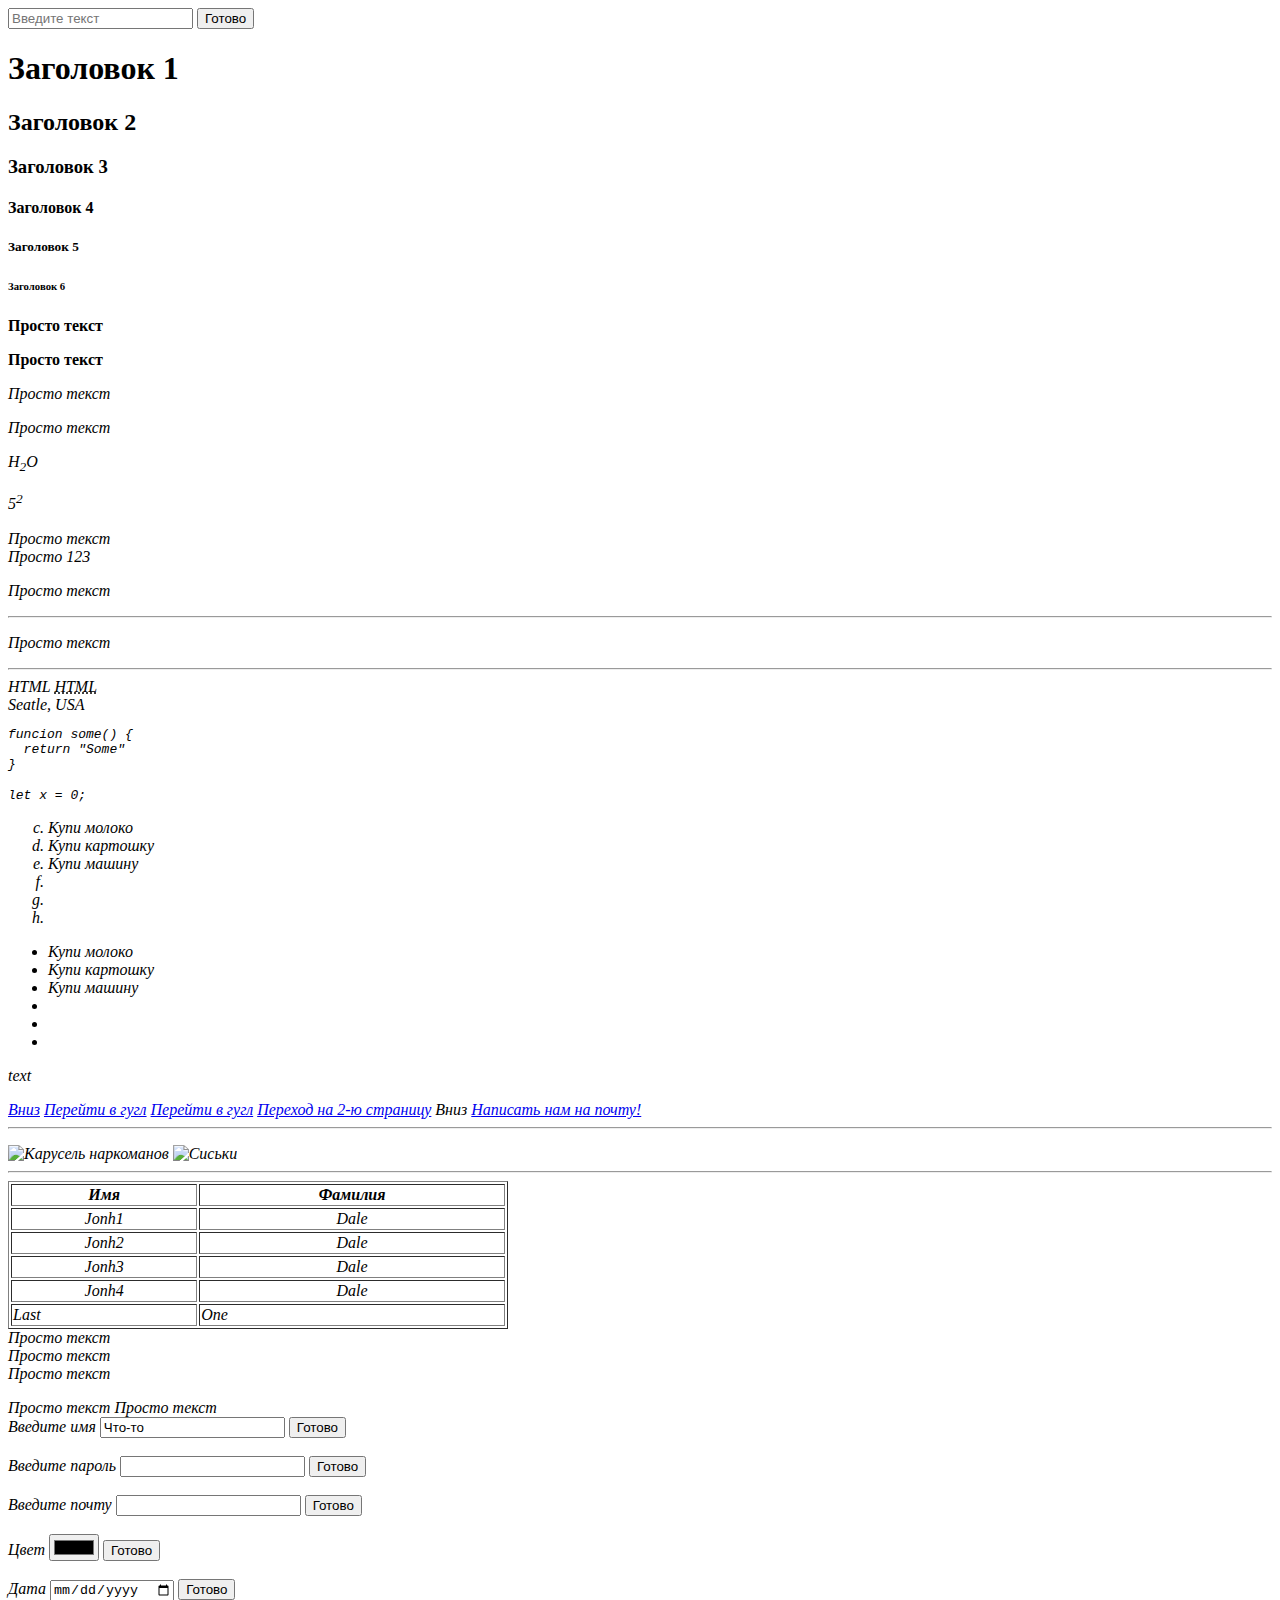
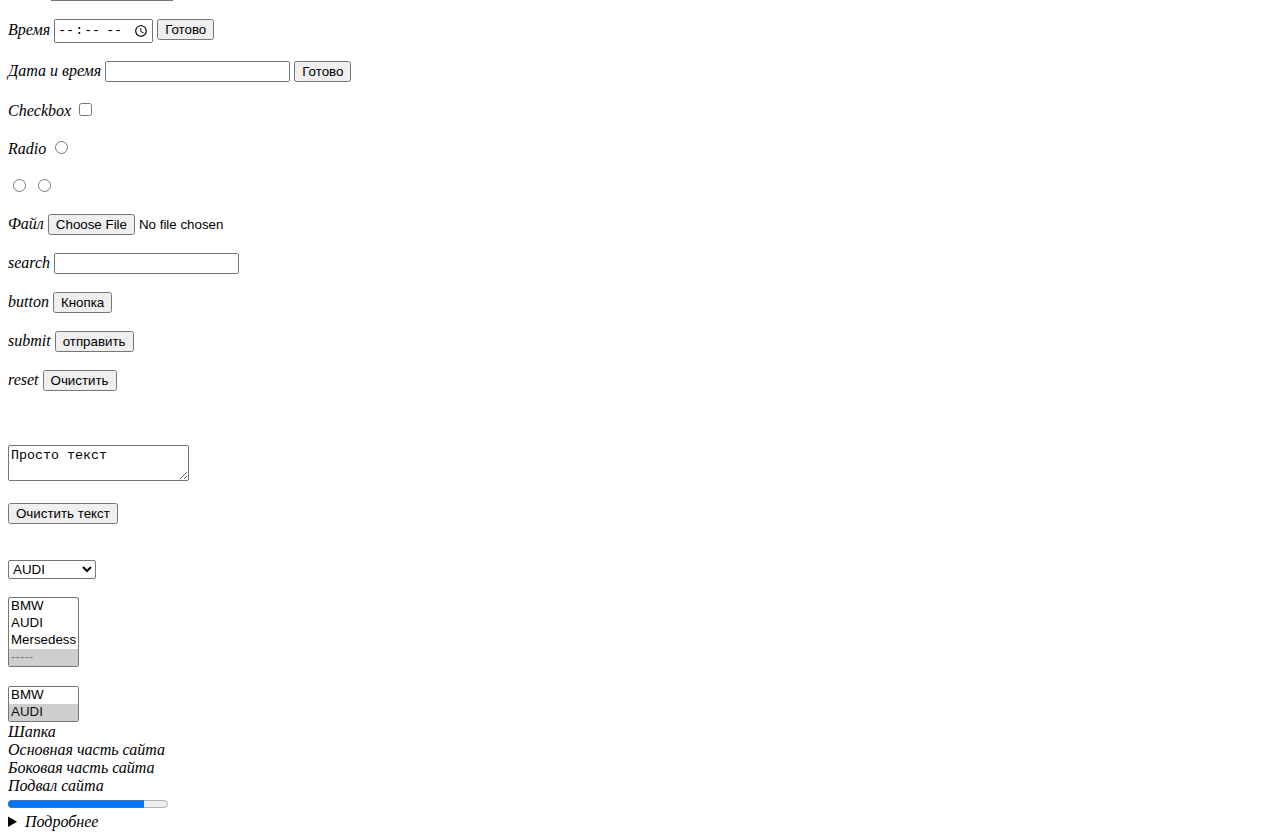
==== HTML/index.html @ 43424e8c "index and about moved in directive HTML" ====
<!DOCTYPE html>
<html lang="en">
<head>
  <meta charset="UTF-8">
  <meta http-equiv="X-UA-Compatible" content="IE=edge">
  <meta name="viewport" content="width=device-width, initial-scale=1.0">
  <meta name="description" content="Тестовая страница">
  <title>Главная страница</title>
  <link rel="stylesheet" href="css/mail.css">
</head>
<body>
  <!--Ввод текст-->
<input type="text"
placeholder="Введите текст">
<button>Готово</button>

<!--Комментарий-->


<!--Заголовки(Разные)-->
<h1>Заголовок 1</h1>
<h2>Заголовок 2</h2>
<h3>Заголовок 3</h3>
<h4>Заголовок 4</h4>
<h5>Заголовок 5</h5>
<h6>Заголовок 6</h6>

<!--Тест(+доп атрибуты)-->

<p><b>Просто текст</b></p>
<p><strong>Просто текст</strong></p>
<p><i>Просто текст</i></p>
<p><em>Просто текст<em></p>

<!--Верхний индекс и нижний индекс-->

<p>H<sub>2</sub>O</p>
<p>5<sup>2</sup></p>

Просто текст<br>Просто 123<br>
<p>Просто текст</p>

<!--Линия на всю страницу после текста-->
<hr>
<p>Просто текст</p><hr>

<!--Аббревиатура-->

<abbr>HTML</abbr>
<abbr title="Язык разметок">HTML</abbr>

<!--Адресс-->

<address>Seatle, USA</address>

<!--Текст с сохранением разметки-->

<pre>funcion some() {
  return "Some"
}
</pre>

<!--Фрагмент кода-->

<code> let x = 0; </code>

<!--Списки-->

<ol start="3" type="a">
  <li>Купи молоко</li>
  <li>Купи картошку</li>
  <li>Купи машину</li>
  <li></li>
  <li></li>
  <li></li>

</ol>

<ul type="cyrcle">
  <li>Купи молоко</li>
  <li>Купи картошку</li>
  <li>Купи машину</li>
  <li></li>
  <li></li>
  <li></li>
</ul>

<!--Атрибуты-->

<p title="Some txt">text</p>

<!--Создание ссылок-->

<a href="#bottomOfPage">Вниз</a>

<a href="https://google.com" title="Нажми на меня" target="_self">Перейти в гугл</a> <!--Откроется в этом же окне-->
<a href="https://google.com" title="Нажми на меня" target="_blank">Перейти в гугл</a> <!--Откроется в новом окне-->

<!--Добавим HTML файл,переход на него-->
<a href="/about.html" title="Переход на новую страницу">Переход на 2-ю страницу</a>

<!--Ссылка якорь-->

<a name="bottomOfPage">Вниз</a>

<!--Ссылка на почтовый клиент-->

<a href="mailto:steam.com6824@mail.ru">Написать нам на почту!</a>

<!--Изображения-->
<hr>
<p></p>

<img src="https://media.ceetiz.com/activity/ALPDXB028/thumbnails/642x450/predator.jpg" width="100%" title="Навели на меня" alt="Карусель наркоманов"> <!--width="500px" ++ height="200px" ++ height="auto"-->

<img src="jpg/boobs.jpg" title="boobs" alt="Сиськи" width="auto" height="auto">

<!--Таблица-->
<hr>
  <table border="1" width="500px"><!--or only <tr></tr>-->
    <thead>
      <tr>
        <th>Имя</th>
        <th>Фамилия</th>
      </tr>
    </thead>
    <tbody align="center">
      <tr>
        <td>Jonh1</td>
        <td>Dale</td>
      </tr><tr>
        <td>Jonh2</td>
        <td>Dale</td>
      </tr>
      <tr>
        <td>Jonh3</td>
        <td>Dale</td>
      </tr>
      <tr>
        <td>Jonh4</td>
        <td>Dale</td>
      </tr> 
    </tbody>
    <tfoot>
        <tr>
          <td>Last</td>
          <td>One</td>
        </tr>
    </tfoot>
  </table>

<!--Тег <link> в хед-->

<link rel="stylesheet" href="css/mail.css">

<!--Тег <script> в теге боди-->

<script src="js/main.js">
</script>

<!--Тег <div> и Тег <span>-->

  <div>Просто текст</div>
  <div>Просто текст</div>
  <div>Просто <span>текст</span></div>

  <p></p>

  <span>Просто текст</span>
  <span>Просто текст</span>

<!--Формы для создания ввода-->

<form action="" method="post">

<label for="user_name">Введите имя</label>
<input type="text"
placeholder="Введите имя"
value="Что-то"
maxlength="5"
name="user_name"
id="user_name">
<!--id делает все тоже самое что и name-->
<!--С помощью name задается имя для создания функционала-->
<!--Есть атрибут hidden который прячет поле ввода
атрибут disabled делает поле неактивным
атрибут readonly только считывать состояние-->
<button>Готово</button>
<br></br>

<!--Форматы полей ввода-->
<label>Введите пароль</label>
<input type="password">
<button>Готово</button>
<br></br>

<label>Введите почту</label>
<input type="email">
<button>Готово</button>
<br></br>

<label>Цвет</label>
<input type="color">
<button>Готово</button>
<br></br>

<Label>Дата</Label>
<input type="date">
<button>Готово</button>
<br></br>

<Label>Время</Label>
<input type="time">
<button>Готово</button>
<br></br>

<Label>Дата и время</Label>
<input type="datetime">
<button>Готово</button>
<br></br>

<label>Checkbox</label>
<input type="checkbox">
<br></br>

<label>Radio</label>
<input type="radio">
<br></br>


<input type="radio" name="state">
<input type="radio" name="state">
<br></br>

<label>Файл</label>
<input type="file">
<br></br>

<label>search</label>
<input type="search">
<br></br>

<label>button</label>
<input type="button"
value="Кнопка">
<br></br>

<label>submit</label>
<input type="submit"
value="отправить">
<br></br>

<label>reset</label>
<input type="reset" value="Очистить">
<br></br>
<!--Очищает все поля-->
</form>

<!--Поле для создания текста(большое кол во текста)-->
<br></br>
<form action="" method="post">
  <!--hidden readonly required(обязательно ввести данные)-->
  <textarea placeholder="Введите текст"
  maxlength="150"
  name="bigtext"
  id="bigtext">Просто текст</textarea>
  <br></br>
<!--Создание кнопок-->
<button type="reset">Очистить текст</button>

</form>
<br></br>

<!--Селекторы выбора-->

<form>
  <select>
    <option>BMW</option>
    <option selected>AUDI</option>
    <option>Mersedess</option>
    <option disabled>-----</option>
  </select> <!--Или disabled selected-->

<br></br>

  <select multiple>
    <option>BMW</option>
    <option>AUDI</option>
    <option>Mersedess</option>
    <option disabled selected>-----</option>
  </select>

  <br></br>

  <select multiple size="2"> <!--Можно выбирать много selected-->
    <option>BMW</option>
    <option selected>AUDI</option>
    <option selected>Mersedess</option>
    <option disabled>-----</option>
  </select>
</form>

<!--Специальные HTML теги-->
<!--Шапка сайта-->
<header>
  Шапка
</header>

<!--Основная часть сайта-->
<main>
  Основная часть сайта
</main>

<!--Боковая часть сайта-->
<aside>
  Боковая часть сайта
</aside>

<!--Подвал сайта-->
<footer>
  Подвал сайта
</footer>

<progress max="100" value="85">Загружено на 85%</progress>
<details>
  <summary>Подробнее</summary>
  Lorem ipsum dolor sit, amet consectetur adipisicing elit. Facere temporibus totam aliquid ut sit aliquam accusantium nulla harum atque facilis libero, ipsum iure perferendis et tempora. Animi necessitatibus ad atque.
</details>
</body>
</html>
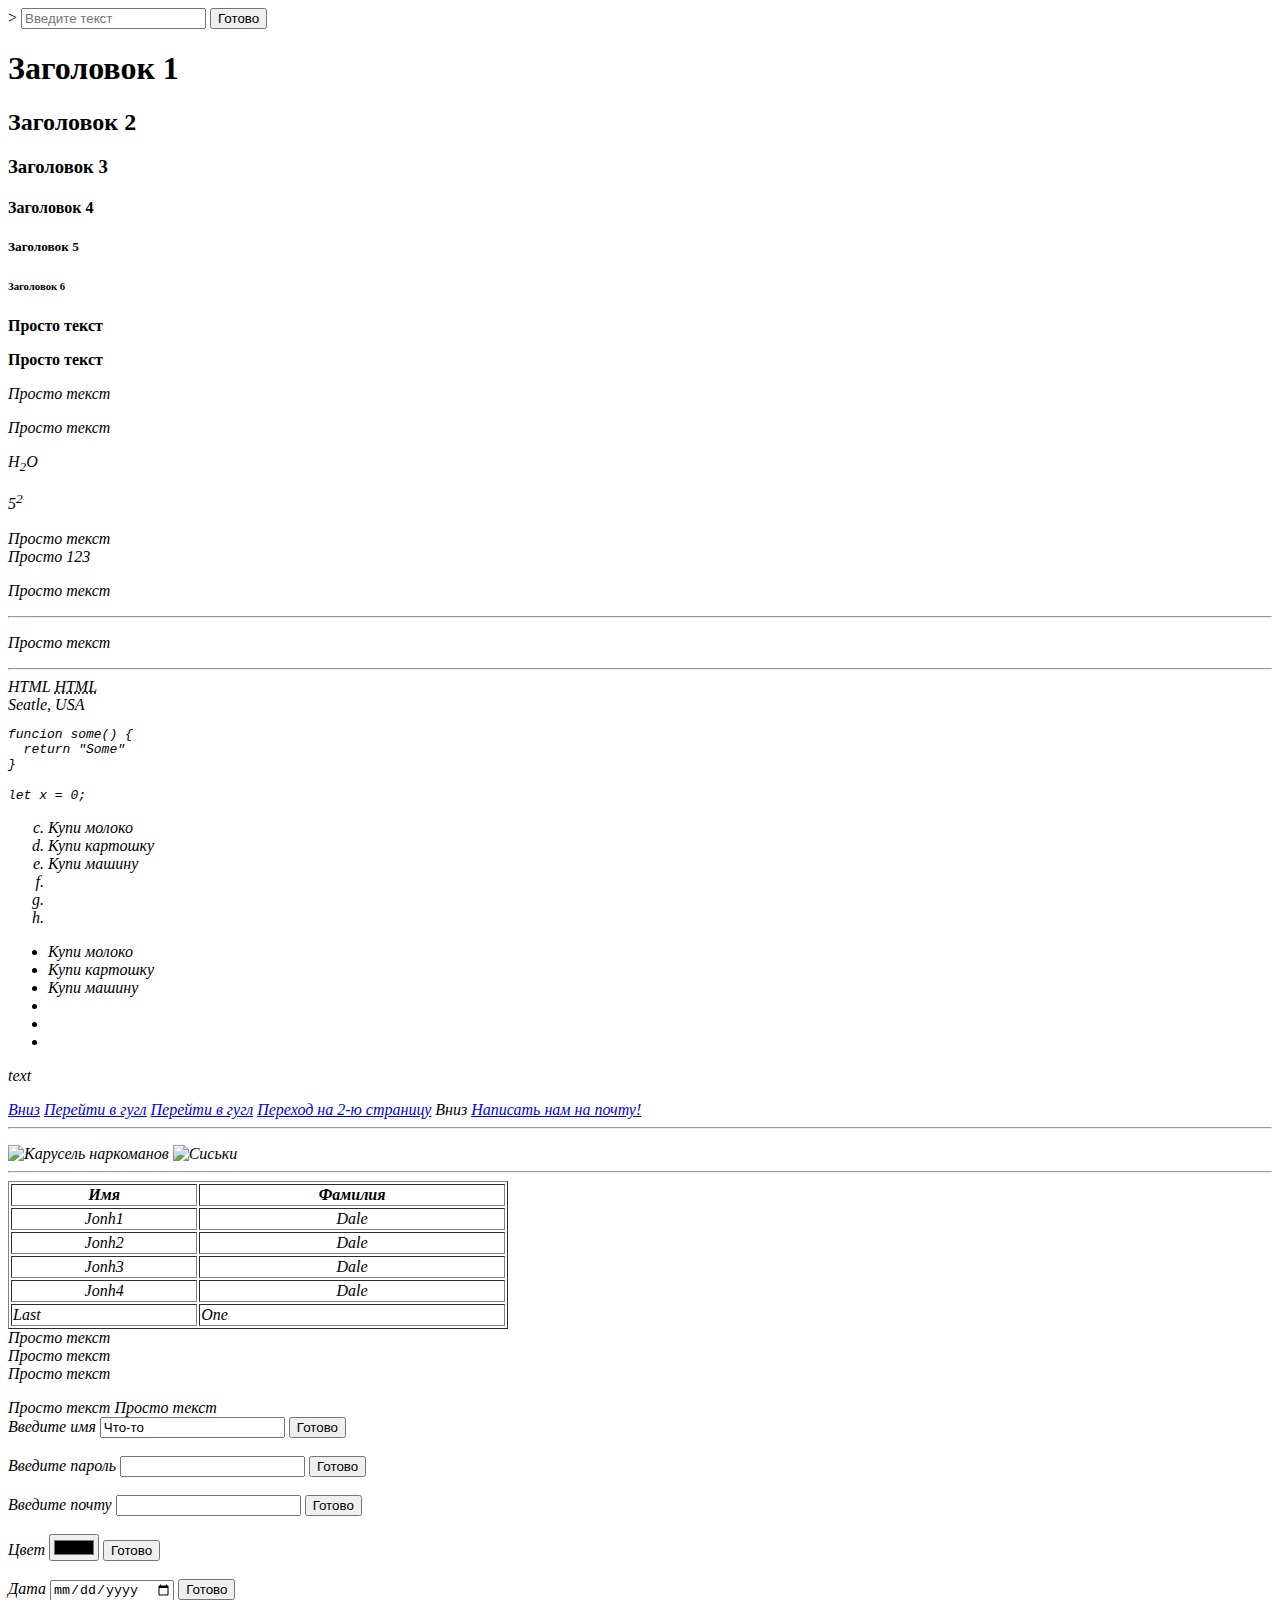
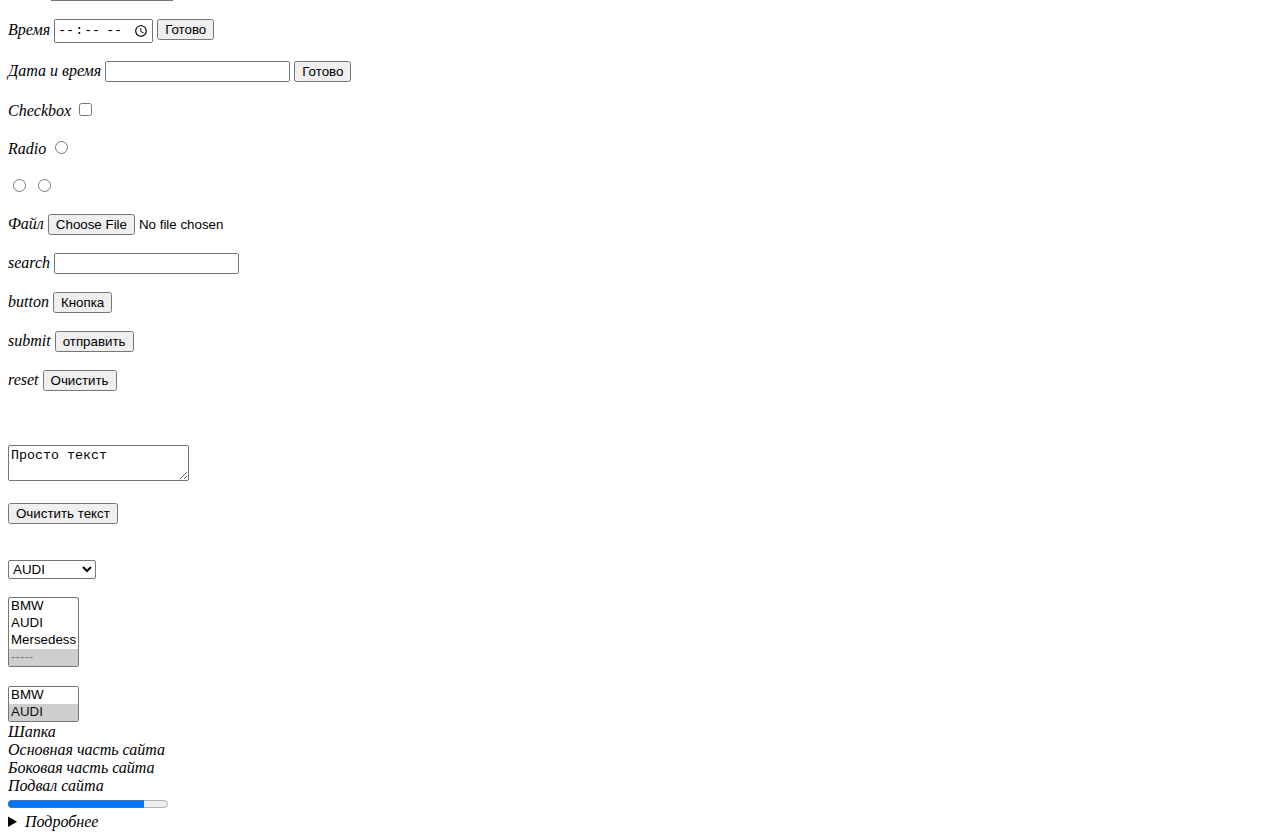
==== commit 43e5bcae: "lear css" ====
--- a/HTML/index.html
+++ b/HTML/index.html
@@ -6,7 +6,7 @@
   <meta name="viewport" content="width=device-width, initial-scale=1.0">
   <meta name="description" content="Тестовая страница">
   <title>Главная страница</title>
-  <link rel="stylesheet" href="css/mail.css">
+<link rel="stylesheet" href="css/mail..css">  <!--Удали точку-->>
 </head>
 <body>
   <!--Ввод текст-->
